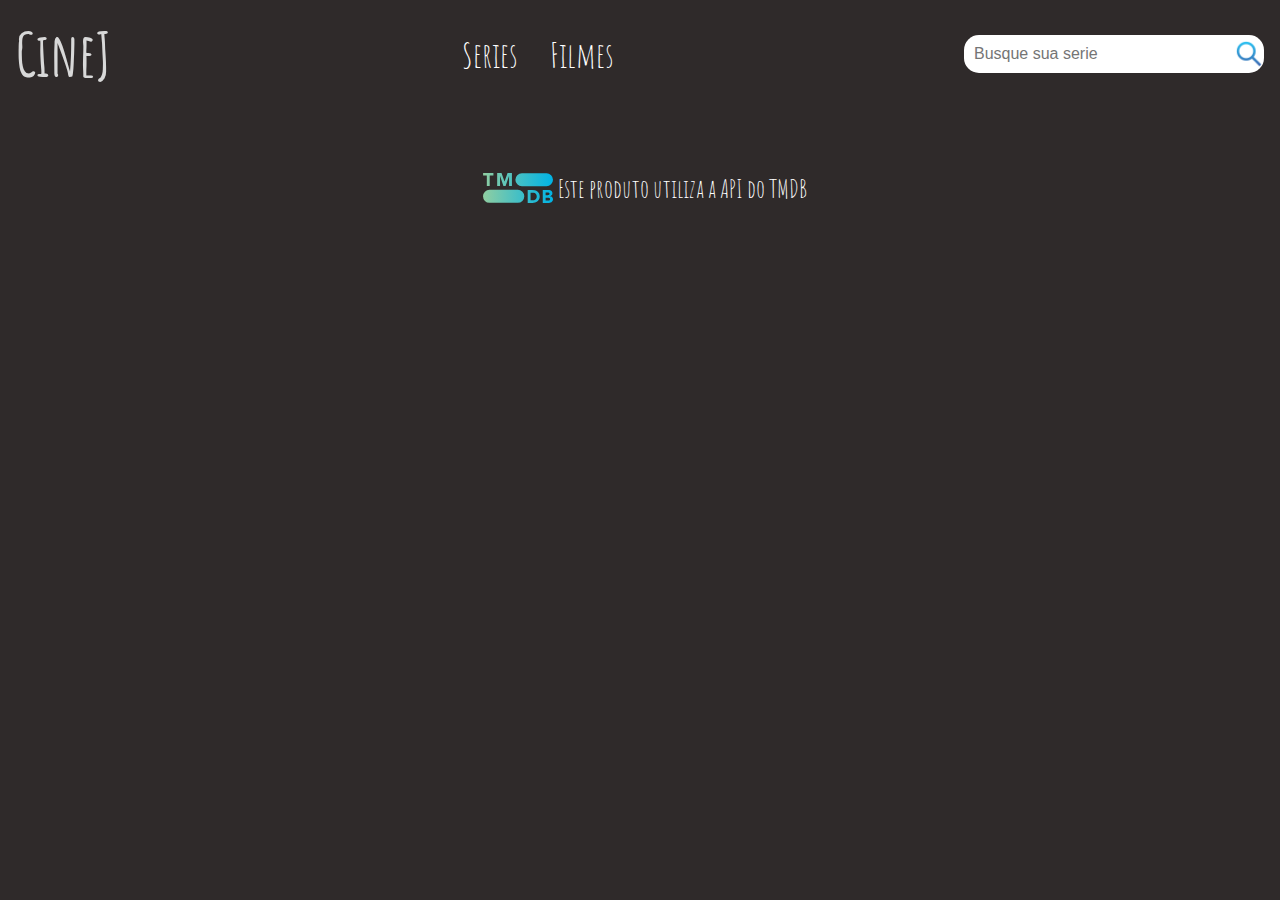
==== serie.html @ 0a8749f1 "reformulação do html/css" ====
<!DOCTYPE html>
<html lang="pt-br">
<head>
    <meta charset="UTF-8">
    <meta http-equiv="X-UA-Compatible" content="IE=edge">
    <meta name="viewport" content="width=device-width, initial-scale=1.0">
    <meta name="author" content="João Alberis">
    <meta name="keywords" content="filme, buscar, cinej">
    <meta name="description" content="O CineJ é ideal para quem quer buscar por um filme e ver alguns dados do filme como a avaliação, duração e uma pequena sinopse.">
    <title>CineJ - Busque seu filme</title>
    <link rel="stylesheet" href="./assets/css/global.css">
    <link rel="stylesheet" href="./assets/css/filme.css">
</head>
<body>
    <header id="header">
        <h1>CineJ</h1>
        <ul>
            <li><a href="serie.html">Series</a></li>
            <li><a href="filmes.html">Filmes</a></li>
        </ul>
        <div class="busca">
            <input type="text" placeholder="Busque sua serie" id="filme">
            <button id="button"></button>
        </div>
    </header>
    <section id="section">
        <span></span>
        <ol id="cards">
            
        </ol>
        <button id="showMore" type="button">Show More</button>
        <div id="modal">
            <div id="modal-content">
                <span>X</span>
                <iframe id="video" frameborder="0" allow="clipboard-write; encrypted-media; gyroscope; web-share" allowfullscreen></iframe>
                <p></p>
            </div>
          </div>          
    </section>
    <footer>
        <a href="https://www.themoviedb.org/">
            <img height="20px" src="./assets/tmdbLogo.svg" alt="Logotipo do TMDB">
        </a>
        <p>Este produto utiliza a API do TMDB</p>
      </footer>
      
    <script src="./assets/js/main.js"></script>
    <script src="./assets/js/serie.js"></script>
</body>
</html>
---- assets/css/global.css ----
@import url('https://fonts.googleapis.com/css2?family=Amatic+SC&family=Lato:wght@500&display=swap');

* {
    margin: 0;
    padding: 0;
    box-sizing: border-box;
}

a{
    text-decoration: none;
    color: white;
}

body {
    background:  #2F2A2A;
    height: 100vh;
    width: 100%;
    font-family: 'Amatic sc', sans-serif;
}

#header{
    width: 100%;
    padding: 1rem;
    display: flex;
    align-items: center;
    justify-content: space-between;
    font-size: 30px;
    color: #D8D8D8;
}

header ul {
    display: flex;
    list-style: none;
    align-items: center;
    text-align: center;
}

header ul li a{
    padding:  1rem;
    font-size: 35px;
}

header ul li:hover{
    border-bottom: #616060 solid 1px;
}

#header input {
    width: 300px;
    padding: 10px;
    border-radius: 15px;
    border: none;
    font-size: 16px;
    transition: all .2s ease-in-out;
}

#header input:focus{
    padding: .765rem;
    box-shadow: 0 4px 8px rgba(5, 5, 5, 0.2);
    outline: #6e6969 solid 3px;
}

#header div{
    position: relative;
    display: flex;
    align-items: center;
}

#button{
    background-image: url('../lupa.png');
    background-size: cover;
    background-position: center;
    background-repeat: no-repeat;
    height: 30px;
    width: 30px;
    background-color: transparent;
    border: 0;
    cursor: pointer;
    position: absolute;
    right: 0;
}

#section {
    width: 100%;
    height: auto;
    display: flex;
    flex-direction: column;
    align-items: center;
    justify-content: center;
    padding: 2rem;
}

#section span{
    color: red;
    font-family: 'Lato', sans-serif;
    font-size: 24px;
    text-align: center;
}

#cards{
    display: grid;
    grid-template-columns: 1fr 1fr 1fr;
    list-style: none;
    gap: 2rem;
}

.card {
    position: relative;
    display: flex;
    flex-direction: column;
    background-color: #17151584;
    border-radius: 8px;
    padding: 1rem 1rem 2rem 1rem;
    color: white;
    font-size: 18px;
    line-height: 28px;
    width: 400px;
    font-family: 'Lato', sans-serif;
}

.card h3{
    font-size: 24px;
    text-align: center;
}

.card img {
    margin-block: 10px;
}

.card p {
    margin-bottom: 20px;
}

.card button {
    position: absolute;
    bottom: 8px;
    left: 20%;
    display: block;
    border: none;
    border-radius: 8px;
    font-size: 20px;
    font-family: 'Lato', sans-serif;
    cursor: pointer;
    padding: .625rem;
    background-color: #8b4513a8;
    width: 60%;
    margin-inline: auto;
    transition: all .3s ease;
}

.card button:hover{
    transform: scale(1.1);
    box-shadow: 0 4px 6px rgba(0,0,0,0.4);
}

section button {
    display: none;
    border: none;
    border-radius: 8px;
    font-size: 20px;
    font-family: 'Lato', sans-serif;
    cursor: pointer;
    padding: .625rem;
    background-color: #8b4513a8;
    margin-top: 20px;
    transition: all .3s ease;   
}

section button:hover{
    box-shadow: 0 4px 6px rgba(0,0,0,0.4);
}

#modal {
    display: none;
    align-items: center;
    justify-content: center;
    left: 0;
    top: 0;
    position: fixed;
    width: 100%;
    height: 100%;
    overflow: auto;
    background-color: rgba(0,0,0,0.4);
}
  
#modal-content {
    background-color: #fefefe79;
    border-radius: 8px 8px 0 8px;
    position: fixed;
    padding: 20px;
    border: 1px solid #888;
    width: 50%;
    height: 50%;
    align-items: center;
    justify-content: center;
    display: flex;
}

#modal-content span{
    text-align: center;
    width: 20px;
    background-color: #FFF;
    border-radius: 50%;
    position: absolute;
    top: -3px;
    right: -3px;
    font-size: 18px;
    cursor: pointer;
    font-family: 'lato', sans-serif;
}

#modal-content p{
    color: white;
    font-size: 20px;
    font-family: 'Lato', sans-serif;
}
  
#video {
    position: fixed;
    width: 45%;
    height: 45%;
    border-radius: 8px;
}
  
footer {
    color: white;
    display: flex;
    justify-content: center;
    align-items: center;
    font-size: 24px;
}
  
footer a {
    display: flex;
    justify-content: center;
    align-items: center;
    margin-left: 10px;
    text-decoration: none;
}
  
footer img {
    height: 20px;
    margin-right: 5px;
} 

@media screen and (min-width: 320px) {
    #section span{
        font-size: 14px;
    }

    #cards{
        grid-template-columns: 1fr;
    }

    .card {
        font-size: 14px;
        width: 300px;
    }
    
    .card h3{
        font-size: 18px;
    }
    
    .card p {
        margin-bottom: 10px;
    }
    
    .card button {
        font-size: 16px;
    }

    #modal-content {
        width: 90%;
        height: 50%;
    }

    #modal-content p{
        font-size: 15px;
    }

    #video {
        width: 85%;
        height: 45%;
    }
}

@media screen and (min-width: 450px){
    #section span{
        font-size: 18px;
    }

    .card {
        font-size: 18px;
        width: 400px;
    }
    
    .card h3{
        font-size: 24px;
    }
    
    .card p {
        margin-bottom: 20px;
    }
    
    .card button {
        font-size: 20px;
    }

    #modal-content p{
        font-size: 18px;
    }
    
}

@media screen and (min-width: 1024px){
    #section span{
        font-size: 22px;
    }

    #cards{
        grid-template-columns: 1fr 1fr;
    }

    #modal-content p{
        font-size: 30px;
    }

    footer {
        font-size: 26px;
    }
      
    footer img {
        height: 30px;
    } 
}

@media screen and (min-width: 1366px){
    #section span{
        font-size: 24px;
    }

    #cards{
        grid-template-columns: 1fr 1fr 1fr;
    }

    footer {
        font-size: 30px;
    }
      
    footer img {
        height: 35px;
    } 
}

@media screen and (min-width:1800px){
    #section span{
        font-size: 28px;
    }

    #cards{
        grid-template-columns: 1fr 1fr 1fr 1fr;
    }

    footer {
        font-size: 38px;
    }
      
    footer img {
        height: 40px;
    } 
}

@media screen and (min-width:2300px){
    #cards{
        grid-template-columns: 1fr 1fr 1fr 1fr 1fr;
    }

    footer {
        font-size: 44px;
    }
      
    footer img {
        height: 45px;
    } 
}
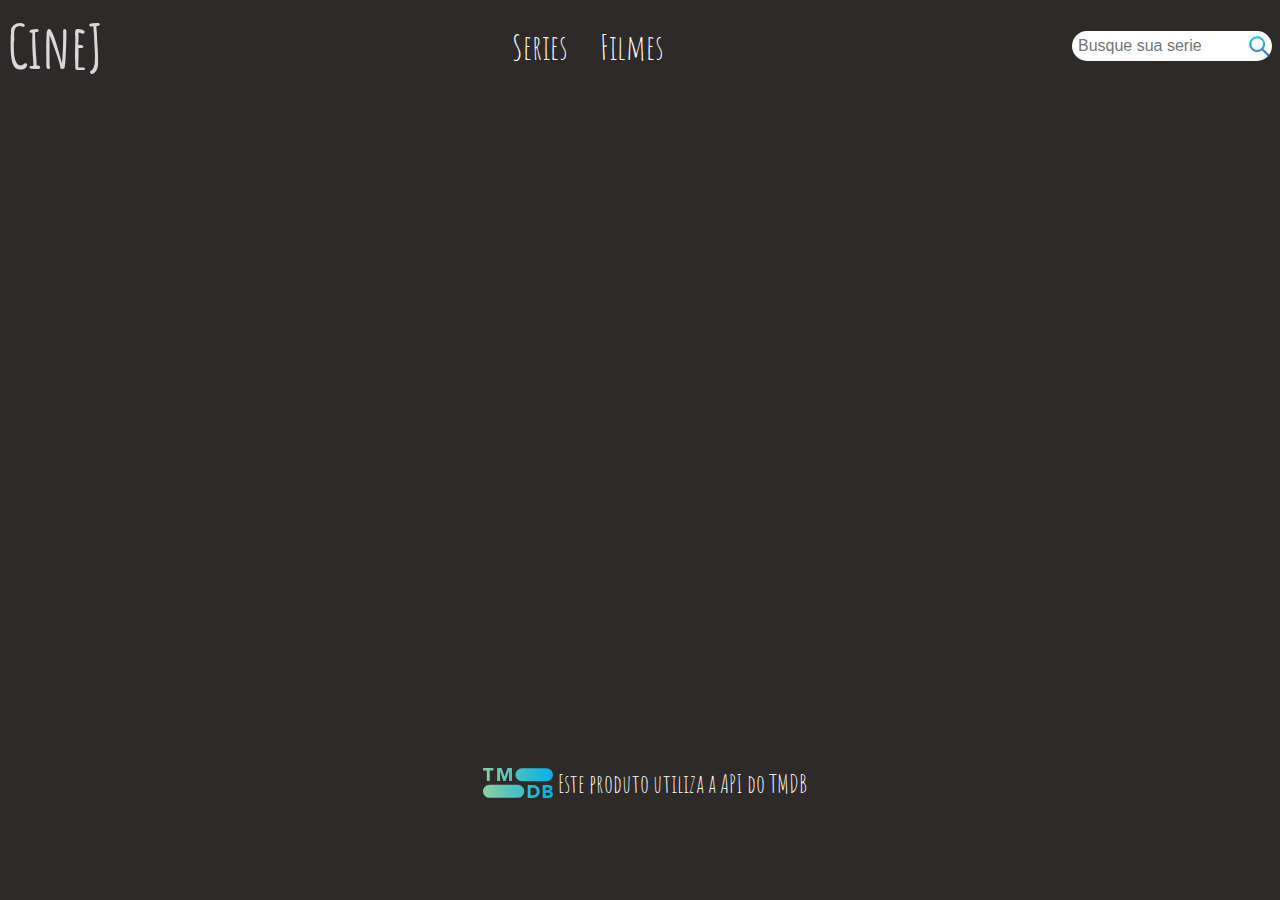
==== commit aa65d021: "css refeito com o conceito de mobile first" ====
--- a/serie.html
+++ b/serie.html
@@ -6,17 +6,16 @@
     <meta name="viewport" content="width=device-width, initial-scale=1.0">
     <meta name="author" content="João Alberis">
     <meta name="keywords" content="filme, buscar, cinej">
-    <meta name="description" content="O CineJ é ideal para quem quer buscar por um filme e ver alguns dados do filme como a avaliação, duração e uma pequena sinopse.">
-    <title>CineJ - Busque seu filme</title>
+    <meta name="description" content="O CineJ é ideal para quem quer buscar por um filme ou serie e deseja  ver alguma informações como a avaliação, duração e uma pequena sinopse.">
+    <title>CineJ - Busque sua serie</title>
     <link rel="stylesheet" href="./assets/css/global.css">
-    <link rel="stylesheet" href="./assets/css/filme.css">
 </head>
 <body>
     <header id="header">
         <h1>CineJ</h1>
         <ul>
             <li><a href="serie.html">Series</a></li>
-            <li><a href="filmes.html">Filmes</a></li>
+            <li><a href="index.html">Filmes</a></li>
         </ul>
         <div class="busca">
             <input type="text" placeholder="Busque sua serie" id="filme">
--- a/assets/css/global.css
+++ b/assets/css/global.css
@@ -20,11 +20,11 @@
 
 #header{
     width: 100%;
-    padding: 1rem;
+    padding: .5rem;
     display: flex;
     align-items: center;
     justify-content: space-between;
-    font-size: 30px;
+    font-size: 20px;
     color: #D8D8D8;
 }
 
@@ -37,7 +37,7 @@
 
 header ul li a{
     padding:  1rem;
-    font-size: 35px;
+    font-size: 25px;
 }
 
 header ul li:hover{
@@ -45,16 +45,16 @@
 }
 
 #header input {
-    width: 300px;
-    padding: 10px;
+    width: 100px;
+    padding: 5px;
     border-radius: 15px;
     border: none;
-    font-size: 16px;
+    font-size: 12px;
     transition: all .2s ease-in-out;
 }
 
 #header input:focus{
-    padding: .765rem;
+    padding: .565rem;
     box-shadow: 0 4px 8px rgba(5, 5, 5, 0.2);
     outline: #6e6969 solid 3px;
 }
@@ -70,8 +70,8 @@
     background-size: cover;
     background-position: center;
     background-repeat: no-repeat;
-    height: 30px;
-    width: 30px;
+    height: 25px;
+    width: 25px;
     background-color: transparent;
     border: 0;
     cursor: pointer;
@@ -81,7 +81,7 @@
 
 #section {
     width: 100%;
-    height: auto;
+    min-height: 80vh;
     display: flex;
     flex-direction: column;
     align-items: center;
@@ -92,13 +92,13 @@
 #section span{
     color: red;
     font-family: 'Lato', sans-serif;
-    font-size: 24px;
+    font-size: 18px;
     text-align: center;
 }
 
 #cards{
     display: grid;
-    grid-template-columns: 1fr 1fr 1fr;
+    grid-template-columns: 1fr;
     list-style: none;
     gap: 2rem;
 }
@@ -109,16 +109,16 @@
     flex-direction: column;
     background-color: #17151584;
     border-radius: 8px;
-    padding: 1rem 1rem 2rem 1rem;
+    padding: 1rem 1rem 3rem 1rem;
     color: white;
+    font-size: 14px;
+    line-height: 16px;
+    width: 300px;
+    font-family: 'Lato', sans-serif;
+}
+
+.card h3{
     font-size: 18px;
-    line-height: 28px;
-    width: 400px;
-    font-family: 'Lato', sans-serif;
-}
-
-.card h3{
-    font-size: 24px;
     text-align: center;
 }
 
@@ -127,7 +127,7 @@
 }
 
 .card p {
-    margin-bottom: 20px;
+    margin-bottom: 10px;
 }
 
 .card button {
@@ -137,13 +137,12 @@
     display: block;
     border: none;
     border-radius: 8px;
-    font-size: 20px;
+    font-size: 16px;
     font-family: 'Lato', sans-serif;
     cursor: pointer;
-    padding: .625rem;
+    padding: .525rem;
     background-color: #8b4513a8;
     width: 60%;
-    margin-inline: auto;
     transition: all .3s ease;
 }
 
@@ -188,7 +187,7 @@
     position: fixed;
     padding: 20px;
     border: 1px solid #888;
-    width: 50%;
+    width: 90%;
     height: 50%;
     align-items: center;
     justify-content: center;
@@ -209,14 +208,14 @@
 }
 
 #modal-content p{
-    color: white;
+    color: rgb(255, 0, 0);
     font-size: 20px;
     font-family: 'Lato', sans-serif;
 }
   
 #video {
     position: fixed;
-    width: 45%;
+    width: 85%;
     height: 45%;
     border-radius: 8px;
 }
@@ -242,55 +241,60 @@
     margin-right: 5px;
 } 
 
-@media screen and (min-width: 320px) {
-    #section span{
-        font-size: 14px;
-    }
-
-    #cards{
-        grid-template-columns: 1fr;
-    }
-
-    .card {
-        font-size: 14px;
-        width: 300px;
-    }
-    
-    .card h3{
-        font-size: 18px;
-    }
-    
-    .card p {
-        margin-bottom: 10px;
-    }
-    
-    .card button {
-        font-size: 16px;
-    }
-
-    #modal-content {
-        width: 90%;
-        height: 50%;
-    }
-
-    #modal-content p{
-        font-size: 15px;
-    }
-
-    #video {
-        width: 85%;
-        height: 45%;
-    }
-}
-
 @media screen and (min-width: 450px){
     #section span{
         font-size: 18px;
     }
 
     .card {
+        font-size: 16px;
+        width: 400px;
+    }
+    
+    .card h3{
+        font-size: 22px;
+    }
+    
+    .card p {
+        margin-bottom: 15px;
+    }
+    
+    .card button {
         font-size: 18px;
-        width: 400px;
+    }
+    
+}
+
+@media screen and (min-width: 1024px){
+    #header{
+        font-size: 30px;
+    }
+    
+    header ul li a{
+        font-size:35px;
+    }
+    
+    #header input {
+        width: 200px;
+        padding: 6px;
+        font-size: 16px;
+    }
+    
+    #section{
+        min-height: 75vh;
+    }
+
+    #section span{
+        font-size: 22px;
+    }
+
+    #cards{
+        grid-template-columns: 1fr 1fr;
+    }
+
+    .card {
+        font-size: 18px;
+        line-height: 22px;
     }
     
     .card h3{
@@ -305,23 +309,16 @@
         font-size: 20px;
     }
 
-    #modal-content p{
-        font-size: 18px;
-    }
-    
-}
-
-@media screen and (min-width: 1024px){
-    #section span{
-        font-size: 22px;
-    }
-
-    #cards{
-        grid-template-columns: 1fr 1fr;
+    #modal-content {
+        height: 70%;
     }
 
     #modal-content p{
         font-size: 30px;
+    }
+
+    #video {
+        height: 65%;
     }
 
     footer {
@@ -333,7 +330,19 @@
     } 
 }
 
+@media screen and (min-width: 1150px) {
+    .card{
+        width: 450px;
+    }
+}
+
 @media screen and (min-width: 1366px){
+    
+    #header input {
+        width: 300px;
+        font-size: 18px;
+    }
+
     #section span{
         font-size: 24px;
     }
@@ -342,13 +351,38 @@
         grid-template-columns: 1fr 1fr 1fr;
     }
 
+    .card {
+        width: 400px;
+        font-size: 20px;
+        line-height: 26px;
+    }
+    
+    .card h3{
+        font-size: 26px;
+    }
+    
+    .card button {
+        font-size: 24px;
+    }
+
+    section button {
+        font-size: 26px;
+        padding: .825rem;  
+    }
+
     footer {
         font-size: 30px;
     }
       
     footer img {
-        height: 35px;
+        height: 30px;
     } 
+}
+
+@media screen and (min-width: 1600px) {
+    .card{
+        width: 450px;
+    }
 }
 
 @media screen and (min-width:1800px){
@@ -360,18 +394,51 @@
         grid-template-columns: 1fr 1fr 1fr 1fr;
     }
 
+    .card {
+        font-size: 26px;
+        width: 420px;
+    }
+    
+    .card h3{
+        font-size: 28px;
+    }
+    
+    .card button {
+        font-size: 26px;
+        padding: .765rem;
+    }
+
+    section button {
+        font-size: 28px; 
+    }
+
     footer {
-        font-size: 38px;
+        font-size: 40px;
     }
       
     footer img {
-        height: 40px;
+        height: 45px;
     } 
 }
 
+@media screen and (min-width: 2000px) {
+    .card{
+        width: 450px;
+    }
+}
+
 @media screen and (min-width:2300px){
+    #section span{
+        font-size: 40px;
+    }
+
+
     #cards{
         grid-template-columns: 1fr 1fr 1fr 1fr 1fr;
+    }
+
+    .card{
+        width: 400px;
     }
 
     footer {
